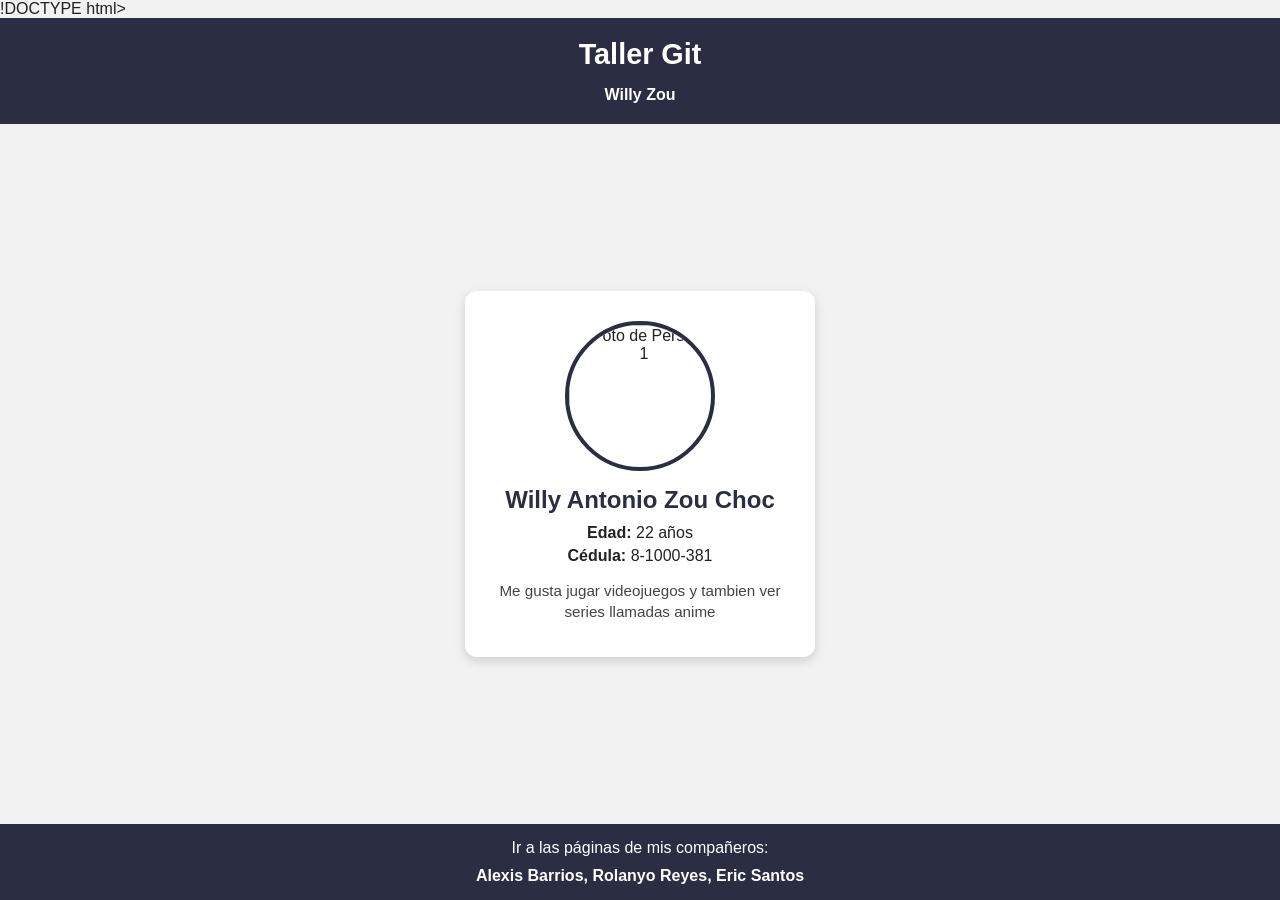
==== tallerPract/tallerPract/Persona 3.html @ a9fe701e "feat:Agregue una imagen y tambien informacion de mi persona" ====
!DOCTYPE html>
<html lang="es">
<head>
  <meta charset="UTF-8">
  <meta name="viewport" content="width=device-width, initial-scale=1.0">
  <title>GRUPO - Trabajo en clase 1</title>
  <link rel="stylesheet" href="style.css">
</head>
<body>
  <header>
    <h1>Taller Git</h1>
    <nav>
      <ul>
        <li><a href="persona1.html" >Willy Zou</a></li>
      </ul>
    </nav>
  </header>
  <main>
    <div class="card">
      <img src="img/persona1.jpg" alt="Foto de Persona 1">
      <h2>Willy Antonio Zou Choc</h2>
      <p><strong>Edad:</strong> 22 años</p>
      <p><strong>Cédula:</strong> 8-1000-381</p>
      <p class="bio">
        Me gusta jugar videojuegos y tambien ver series llamadas anime
      </p>
    </div>
  </main>
  <footer>
    <p>Ir a las páginas de mis compañeros:</p>
    <nav>
      <ul>
        <li><a href="#">Alexis Barrios, Rolanyo Reyes, Eric Santos</a></li>
      </ul>
    </nav>
  </footer>
</body>
</html>
---- tallerPract/tallerPract/style.css ----
* {
  margin: 0;
  padding: 0;
  box-sizing: border-box;
  font-family: Arial, Helvetica, sans-serif;
}

body {
  background-color: #f2f2f2;
  color: #222;
  display: flex;
  flex-direction: column;
  min-height: 100vh;
}

/* HEADER */
header {
  background-color: #2b2d42;
  color: #fff;
  padding: 20px;
  text-align: center;
}

header h1 {
  margin-bottom: 15px;
  font-size: 1.8rem;
}

nav ul {
  list-style: none;
  display: flex;
  justify-content: center;
  gap: 25px;
  flex-wrap: wrap;
}

nav ul li a {
  color: #fff;
  text-decoration: none;
  font-weight: bold;
  padding: 8px 14px;
  border-radius: 6px;
  transition: background-color 0.3s ease, color 0.3s ease;
}

/* Efecto hover pedido en el nav */
nav ul li a:hover {
  background-color: #ef233c;
  color: #fff;
}

/* MAIN / CARD */
main {
  flex: 1;
  display: flex;
  justify-content: center;
  align-items: center;
  padding: 40px 20px;
  gap: 30px;
  flex-wrap: wrap;
}

.card {
  background-color: #fff;
  border-radius: 12px;
  box-shadow: 0 4px 12px rgba(0, 0, 0, 0.15);
  padding: 30px;
  max-width: 350px;
  text-align: center;
  transition: transform 0.3s ease;
}

.card:hover {
  transform: translateY(-5px);
}

.card img {
  width: 150px;
  height: 150px;
  object-fit: cover;
  border-radius: 50%;
  border: 4px solid #2b2d42;
  margin-bottom: 15px;
}

.card h2 {
  margin-bottom: 10px;
  color: #2b2d42;
}

.card p {
  margin: 5px 0;
}

.card .bio {
  margin-top: 15px;
  font-size: 0.95rem;
  color: #444;
  line-height: 1.4;
}

/* FOOTER */
footer {
  background-color: #2b2d42;
  color: #fff;
  text-align: center;
  padding: 15px;
}

footer p {
  margin-bottom: 10px;
}

footer nav ul {
  gap: 15px;
}

footer nav ul li a:hover {
  background-color: #ef233c;
}
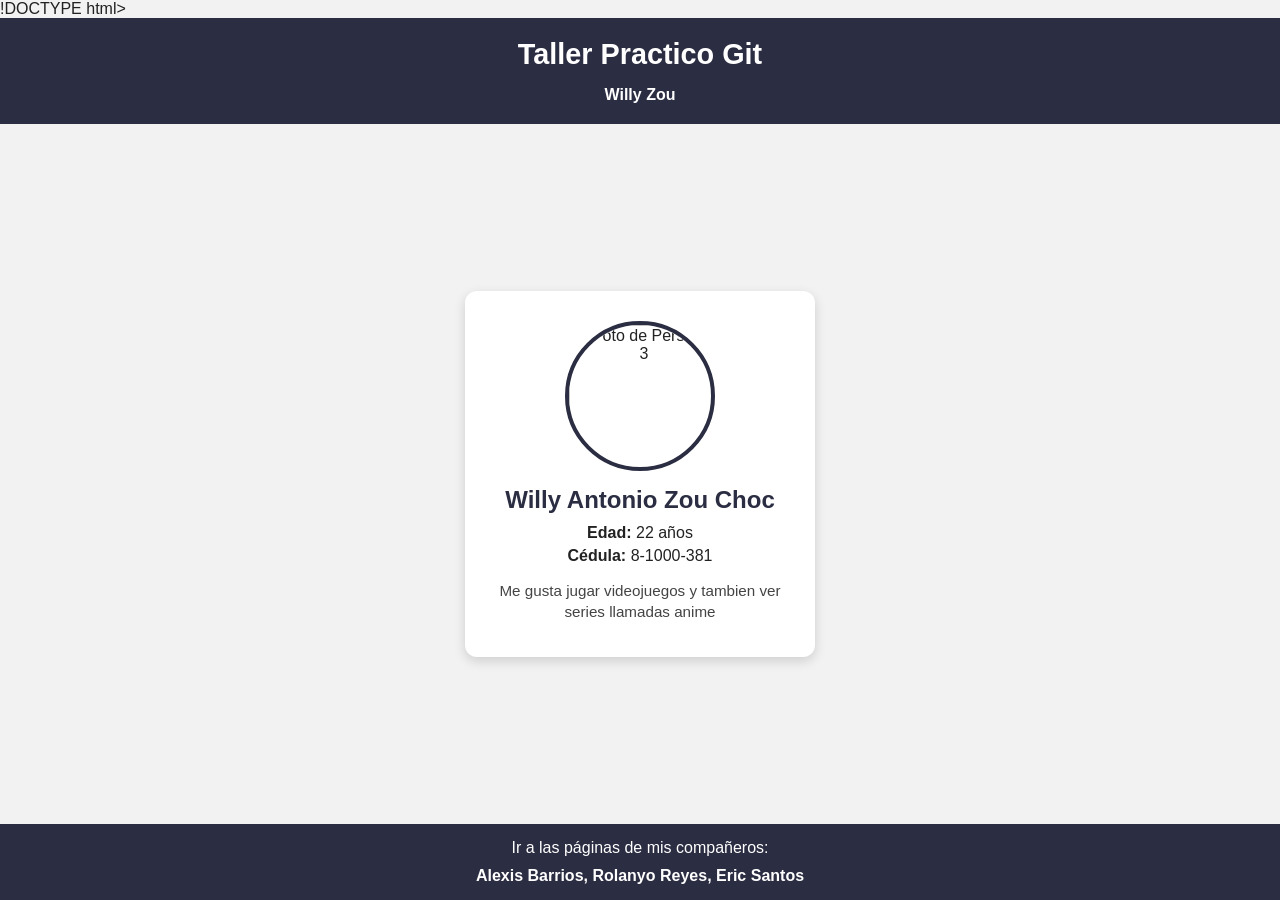
==== commit e43afdd6: "feat:Cambie el link de la imagen y el html" ====
--- a/tallerPract/tallerPract/Persona 3.html
+++ b/tallerPract/tallerPract/Persona 3.html
@@ -8,16 +8,16 @@
 </head>
 <body>
   <header>
-    <h1>Taller Git</h1>
+    <h1>Taller Practico Git</h1>
     <nav>
       <ul>
-        <li><a href="persona1.html" >Willy Zou</a></li>
+        <li><a href="Persona 3.html" >Willy Zou</a></li>
       </ul>
     </nav>
   </header>
   <main>
     <div class="card">
-      <img src="img/persona1.jpg" alt="Foto de Persona 1">
+      <img src="img/Imagen.png" alt="Foto de Persona 3">
       <h2>Willy Antonio Zou Choc</h2>
       <p><strong>Edad:</strong> 22 años</p>
       <p><strong>Cédula:</strong> 8-1000-381</p>
